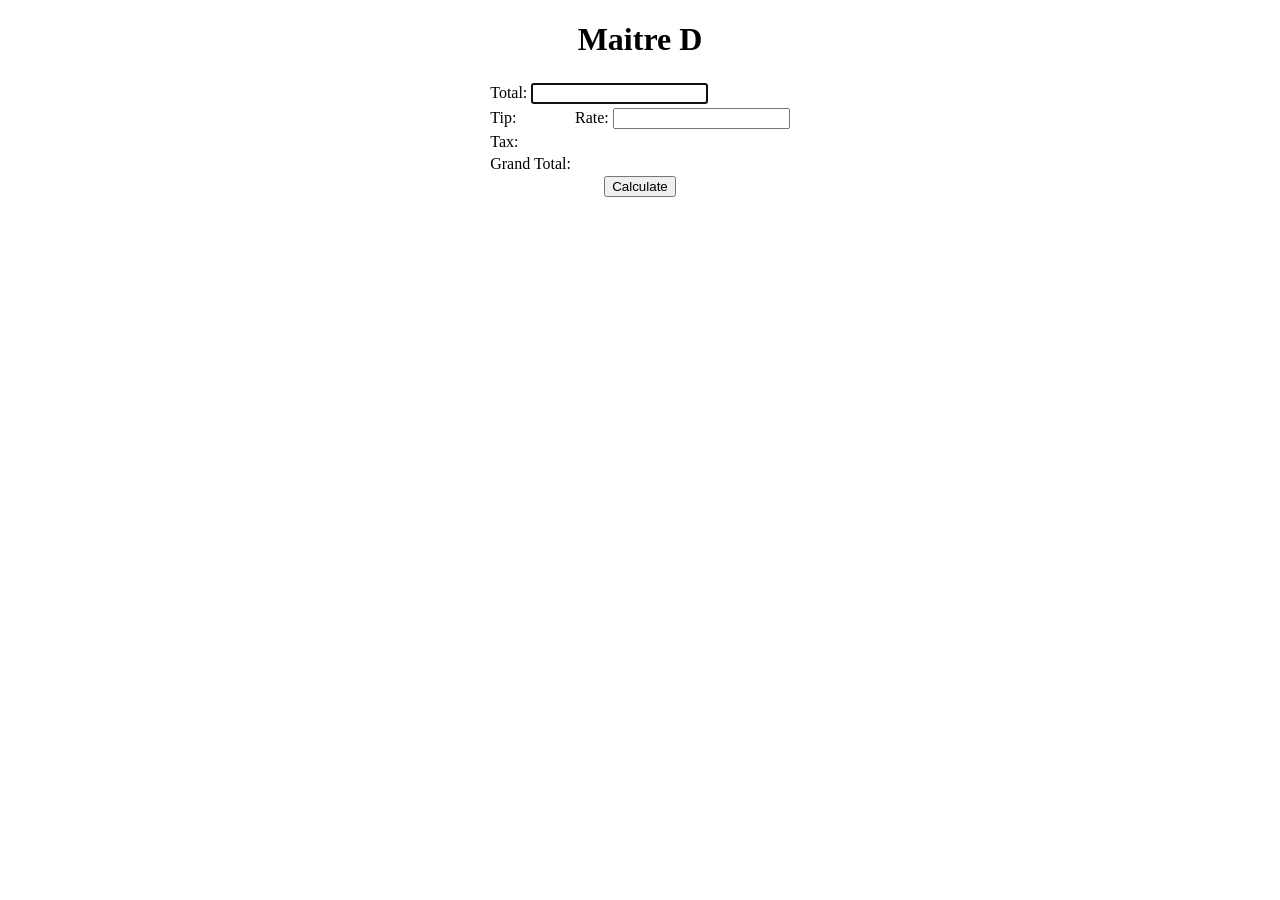
==== index.html @ 533bafa0 "Renamed page so it will show up using github pages" ====
<!DOCTYPE html>
<html lang="en">
<head>
    <meta charset="UTF-8">
    <meta name="viewport" content="width=device-width, initial-scale=1.0">
    <meta http-equiv="X-UA-Compatible" content="ie=edge">
    <title>Bill Calculator</title>

    <link rel="stylesheet" href="css/style.css">
</head>
<body>
    <header>
        <h1>Maitre D</h1>
    </header>
    <main>
        <article>
            <section class="tip-calculator">
                <table>
                    <tbody>
                        <tr>
                            <td colspan="2">
                                <label for="total">Total: </label>
                                <input id="total" type="text" class="form-control" required autofocus> 
                            </td>
                        </tr>
                        <tr>
                            <td>
                                <label for="tip-label">Tip: </label>
                            </td>
                            <td>
                                <label for="rate">Rate: </label>
                                <input id="rate" type="text" class="form-control" required>
                            </td>
                        </tr>
                        <tr>
                            <td>
                                <label for="tax">Tax: </label>
                            </td>
                        </tr>
                        <tr>
                            <td>
                                <label for="grand-total">Grand Total: </label> 
                            </td>
                        </tr>
                    </tbody>
                </table>

                <div class="button">
                    <button id="calculateTotal" type="submit">Calculate</button>
                </div>
            </section>
        </article>
    </main>
</body>
<script type="module" src="script/calculator.js"></script>
</html>
---- css/style.css ----
header{
    text-align: center;
}

table{
    margin-left: auto;
    margin-right: auto;
}

.button{
    text-align: center;
}
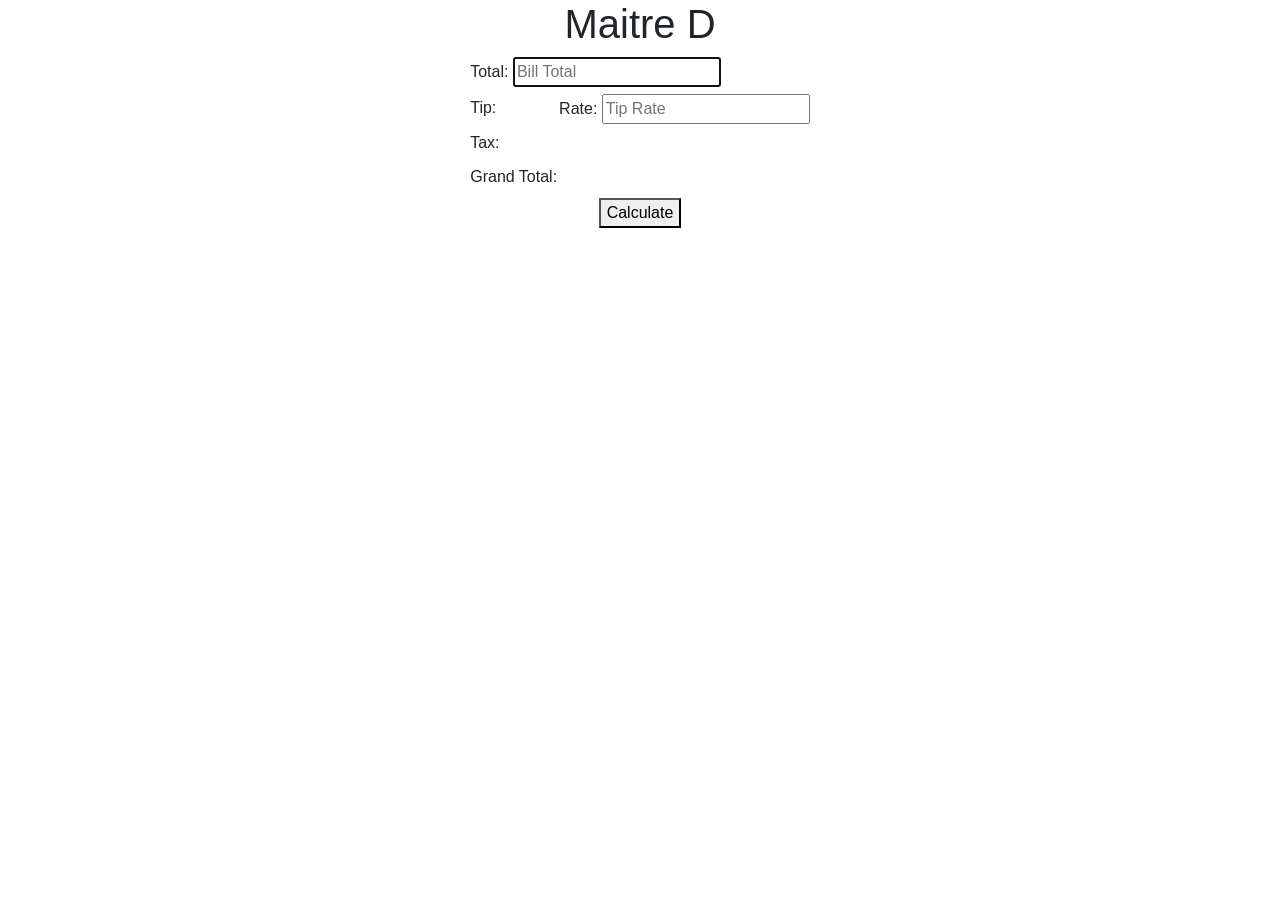
==== commit eb4f4014: "Completed project" ====
--- a/index.html
+++ b/index.html
@@ -6,6 +6,7 @@
     <meta http-equiv="X-UA-Compatible" content="ie=edge">
     <title>Bill Calculator</title>
 
+    <link rel="stylesheet" href="https://stackpath.bootstrapcdn.com/bootstrap/4.3.1/css/bootstrap.min.css" integrity="sha384-ggOyR0iXCbMQv3Xipma34MD+dH/1fQ784/j6cY/iJTQUOhcWr7x9JvoRxT2MZw1T" crossorigin="anonymous">
     <link rel="stylesheet" href="css/style.css">
 </head>
 <body>
@@ -20,26 +21,26 @@
                         <tr>
                             <td colspan="2">
                                 <label for="total">Total: </label>
-                                <input id="total" type="text" class="form-control" required autofocus> 
+                                <input id="total" type="text" placeholder="Bill Total" required autofocus> 
                             </td>
                         </tr>
                         <tr>
                             <td>
-                                <label for="tip-label">Tip: </label>
+                                <label>Tip: <span id="tip-label"></span></label>
                             </td>
                             <td>
                                 <label for="rate">Rate: </label>
-                                <input id="rate" type="text" class="form-control" required>
+                                <input id="rate" type="text" placeholder="Tip Rate" required>
                             </td>
                         </tr>
                         <tr>
                             <td>
-                                <label for="tax">Tax: </label>
+                                <label>Tax: <span id="tax-label"></span></label>
                             </td>
                         </tr>
                         <tr>
                             <td>
-                                <label for="grand-total">Grand Total: </label> 
+                                <label>Grand Total: <span id="grand-total"></span></label> 
                             </td>
                         </tr>
                     </tbody>
@@ -52,5 +53,9 @@
         </article>
     </main>
 </body>
-<script type="module" src="script/calculator.js"></script>
+
+<script src="https://code.jquery.com/jquery-3.3.1.slim.min.js" integrity="sha384-q8i/X+965DzO0rT7abK41JStQIAqVgRVzpbzo5smXKp4YfRvH+8abtTE1Pi6jizo" crossorigin="anonymous"></script>
+<script src="https://cdnjs.cloudflare.com/ajax/libs/popper.js/1.14.7/umd/popper.min.js" integrity="sha384-UO2eT0CpHqdSJQ6hJty5KVphtPhzWj9WO1clHTMGa3JDZwrnQq4sF86dIHNDz0W1" crossorigin="anonymous"></script>
+<script src="https://stackpath.bootstrapcdn.com/bootstrap/4.3.1/js/bootstrap.min.js" integrity="sha384-JjSmVgyd0p3pXB1rRibZUAYoIIy6OrQ6VrjIEaFf/nJGzIxFDsf4x0xIM+B07jRM" crossorigin="anonymous"></script>
+<script src="script/calculator.js"></script>
 </html>
